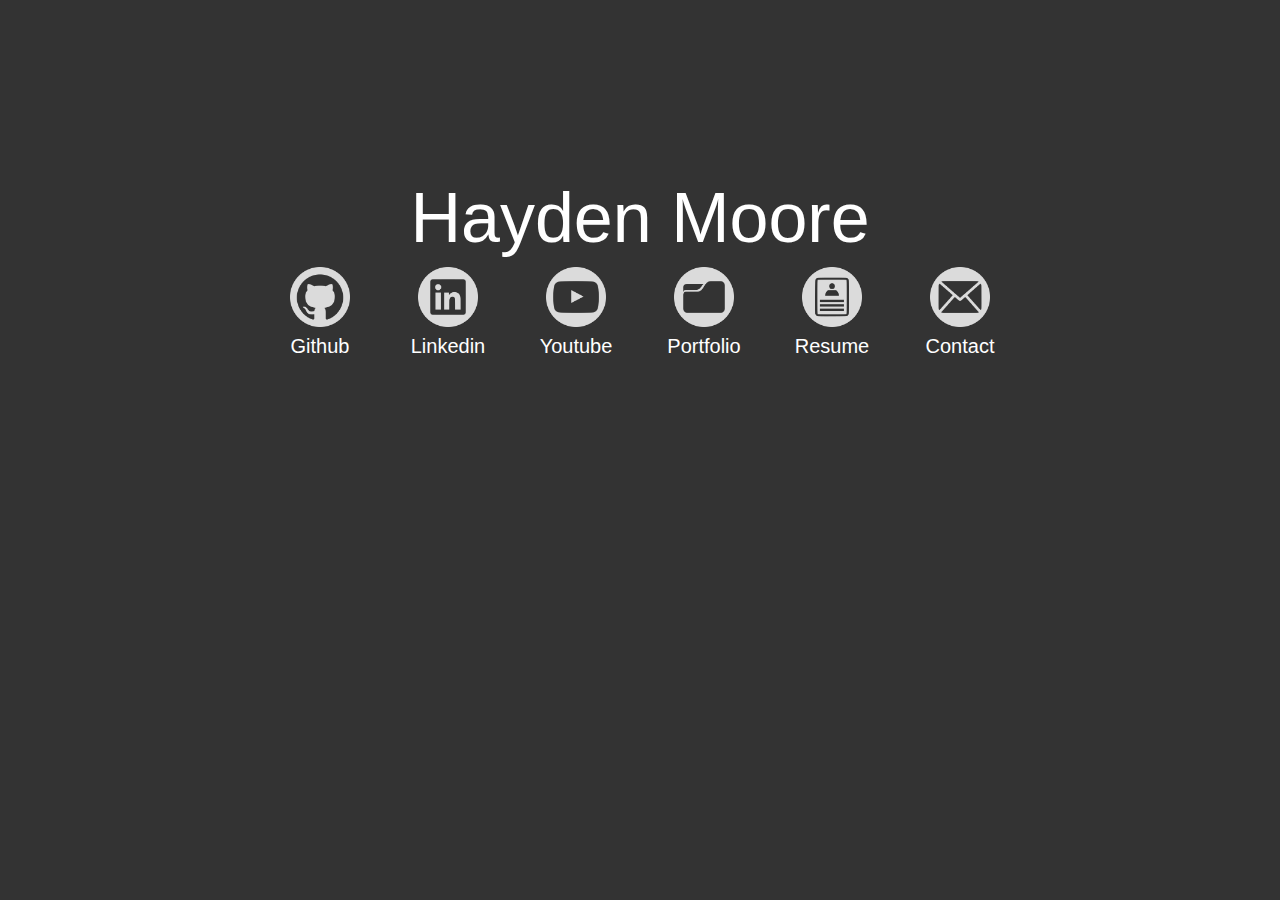
==== tests/index.html @ cfdb29cc "testing layouts in seperate folder" ====
<!doctype html>

<html lang="en">
<head>
	<meta charset="utf-8">
	<meta name="viewport" content="width=device-width, initial-scale=1">

	<title>Hayden Moore</title>
	<meta name="description" content="Hayden Moore personal website">
	<meta name="author" content="Hayden Moore">
	
	<!-- Latest compiled and minified CSS -->
	<link rel="stylesheet" href="https://maxcdn.bootstrapcdn.com/bootstrap/3.4.0/css/bootstrap.min.css">
	<!-- jQuery library -->
	<script src="https://ajax.googleapis.com/ajax/libs/jquery/3.4.1/jquery.min.js"></script>
	<!-- Latest compiled JavaScript -->
	<script src="https://maxcdn.bootstrapcdn.com/bootstrap/3.4.0/js/bootstrap.min.js"></script>

	<link rel="stylesheet" href="style.css">

</head>

<body>
	<div class="container-fluid" id="background">
		<div class="title">
			<h1 id="hhh">Hayden Moore</h1>
			<div class="row">
				<div class="col-xs-2">
					<a href="https://github.com/Maclsk" class="link-github">
						<img src="img/github.png" alt="github logo" class="link-icon">
						<p class="link-label">Github</p>
					</a>
				</div>
				<div class="col-xs-2">
					<a href="https://www.linkedin.com/in/hayden-moore-02a6ba140/" class="link-linkedin">
						<img src="img/linkedin.png" alt="linkedin logo" class="link-icon">
						<p class="link-label">Linkedin</p>
					</a>
				</div>
				<div class="col-xs-2">
					<a href="https://www.youtube.com/channel/UCE41jpV5sBO96TDqMbzfeRw/videos" class="link-youtube">
						<img src="img/youtube.png" alt="youtube logo" class="link-icon">
						<p class="link-label">Youtube</p>
					</a>
				</div>
				<div class="col-xs-2">
					<a href="#" class="link-portfolio">
						<img src="img/projects.png" alt="portfolio icon" class="link-icon">
						<p class="link-label">Portfolio</p>
					</a>
				</div>
				<div class="col-xs-2">
					<a href="#" class="link-resume">
						<img src="img/resume.png" alt="resume icon" class="link-icon">
						<p class="link-label">Resume</p>
					</a>
				</div>
				<div class="col-xs-2">
					<a href="#" class="link-contact">
						<img src="img/email.png" alt="email icon" class="link-icon">
						<p class="link-label">Contact</p>
					</a>
				</div>
			</div>
		</div>
	</div>
	
	<script src="script.js"></script>
</body>
</html>
---- tests/style.css ----
#background{
	height:100vh;
	background: #333333;
}

.title{
	margin-top:20vh !important;
	margin: 0 auto;
	width:100%;
	
}
h1{
	text-align:center !important;
	font-size:5rem;
	color:white;
}

.link-icon{
	width:40px;
	display:block;
	margin:0 auto;
}
.link-label{
	margin-top:5px;
	text-align: center;
	color:white;
}

.row{
	padding:0;
	margin:0;
}

/* Extra small devices (phones, less than 768px) */
/* No media query since this is the default in Bootstrap */

/* Small devices (tablets, 768px and up) */
@media only screen and (min-width: 768px) {
	.title {
		width:768px;
	}
	.link-icon{
		width:60px;
	}
	.link-label{
		font-size:2rem;
	}
	h1{
		font-size:7rem;
	}
  
}

/* Medium devices (desktops, 992px and up) */
@media only screen and (min-width: 992px) {

}

/* Large devices (large desktops, 1200px and up) */
@media only screen and (min-width: 1200px) {

}
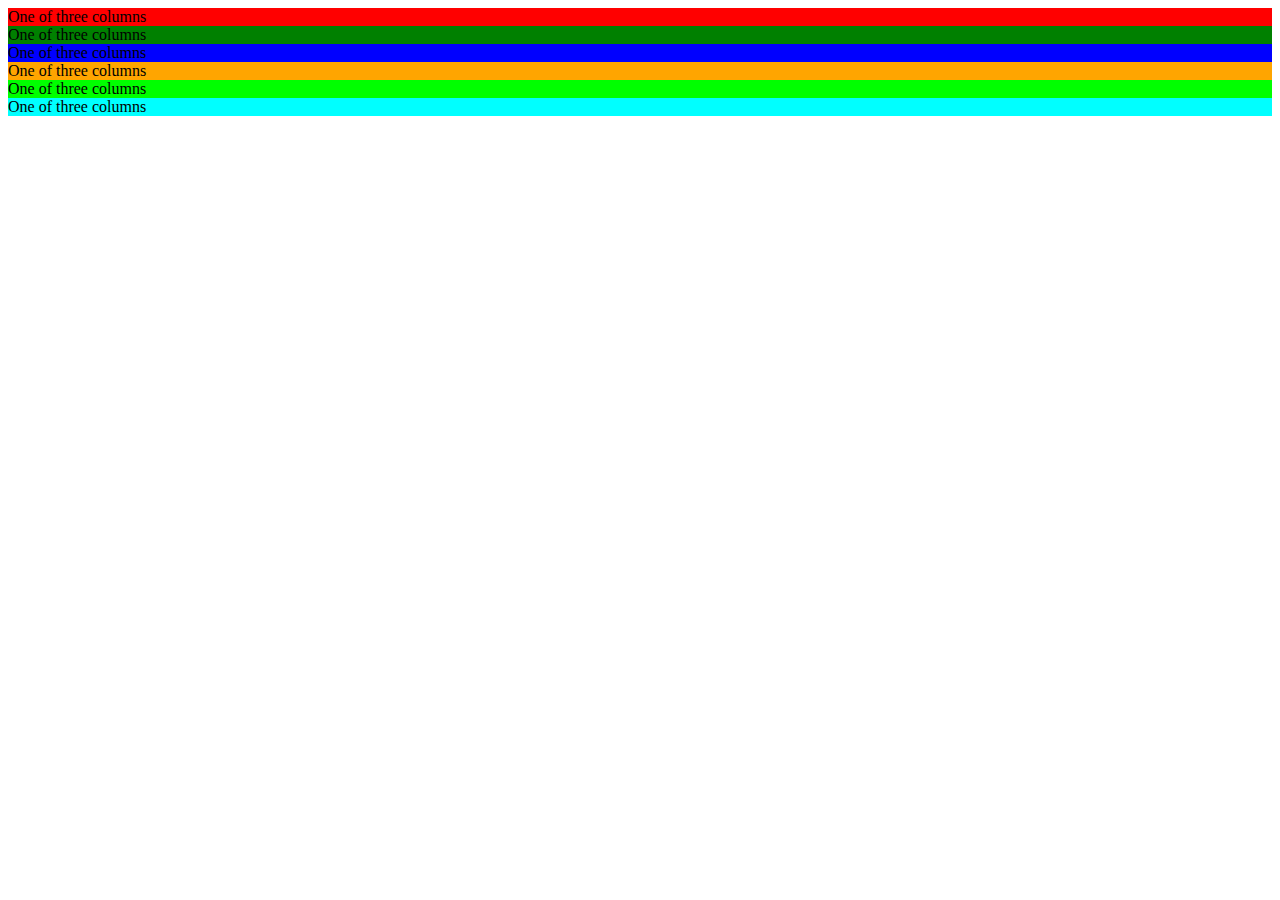
==== commit b3d083fc: "2 layer 6 div layout test working" ====
--- a/tests/index.html
+++ b/tests/index.html
@@ -1,70 +1,49 @@
 <!doctype html>
 
 <html lang="en">
-<head>
-	<meta charset="utf-8">
-	<meta name="viewport" content="width=device-width, initial-scale=1">
+	<head>
+		<meta charset="utf-8">
+		<meta name="viewport" content="width=device-width, initial-scale=1">
 
-	<title>Hayden Moore</title>
-	<meta name="description" content="Hayden Moore personal website">
-	<meta name="author" content="Hayden Moore">
-	
-	<!-- Latest compiled and minified CSS -->
-	<link rel="stylesheet" href="https://maxcdn.bootstrapcdn.com/bootstrap/3.4.0/css/bootstrap.min.css">
-	<!-- jQuery library -->
-	<script src="https://ajax.googleapis.com/ajax/libs/jquery/3.4.1/jquery.min.js"></script>
-	<!-- Latest compiled JavaScript -->
-	<script src="https://maxcdn.bootstrapcdn.com/bootstrap/3.4.0/js/bootstrap.min.js"></script>
+		<title>Hayden Moore</title>
+		<meta name="description" content="Hayden Moore personal website">
+		<meta name="author" content="Hayden Moore">
+		
+		<!-- Bootstrap CSS -->
+		<link rel="stylesheet" href="https://stackpath.bootstrapcdn.com/bootstrap/4.1.3/css/bootstrap.min.css" integrity="sha384-MCw98/SFnGE8fJT3GXwEOngsV7Zt27NXFoaoApmYm81iuXoPkFOJwJ8ERdknLPMO" crossorigin="anonymous">
 
-	<link rel="stylesheet" href="style.css">
+		<!-- Style CSS -->
+		<link rel="stylesheet" href="style.css">
 
-</head>
+	</head>
+	<body>
+		<div class="container-fluid">
+		  <div class="row" style="background-color:purple">
+			<div class="col-sm-4 col-md-2" style="background-color:red">
+			  One of three columns
+			</div>
+			<div class="col-sm-4 col-md-2" style="background-color:green">
+			  One of three columns
+			</div>
+			<div class="col-sm-4 col-md-2" style="background-color:blue">
+			  One of three columns
+			</div>
+			<div class="col-sm-4 col-md-2" style="background-color:orange">
+			  One of three columns
+			</div>
+			<div class="col-sm-4 col-md-2" style="background-color:lime">
+			  One of three columns
+			</div>
+			<div class="col-sm-4 col-md-2" style="background-color:cyan">
+			  One of three columns
+			</div>
+		  </div>
+		</div>
 
-<body>
-	<div class="container-fluid" id="background">
-		<div class="title">
-			<h1 id="hhh">Hayden Moore</h1>
-			<div class="row">
-				<div class="col-xs-2">
-					<a href="https://github.com/Maclsk" class="link-github">
-						<img src="img/github.png" alt="github logo" class="link-icon">
-						<p class="link-label">Github</p>
-					</a>
-				</div>
-				<div class="col-xs-2">
-					<a href="https://www.linkedin.com/in/hayden-moore-02a6ba140/" class="link-linkedin">
-						<img src="img/linkedin.png" alt="linkedin logo" class="link-icon">
-						<p class="link-label">Linkedin</p>
-					</a>
-				</div>
-				<div class="col-xs-2">
-					<a href="https://www.youtube.com/channel/UCE41jpV5sBO96TDqMbzfeRw/videos" class="link-youtube">
-						<img src="img/youtube.png" alt="youtube logo" class="link-icon">
-						<p class="link-label">Youtube</p>
-					</a>
-				</div>
-				<div class="col-xs-2">
-					<a href="#" class="link-portfolio">
-						<img src="img/projects.png" alt="portfolio icon" class="link-icon">
-						<p class="link-label">Portfolio</p>
-					</a>
-				</div>
-				<div class="col-xs-2">
-					<a href="#" class="link-resume">
-						<img src="img/resume.png" alt="resume icon" class="link-icon">
-						<p class="link-label">Resume</p>
-					</a>
-				</div>
-				<div class="col-xs-2">
-					<a href="#" class="link-contact">
-						<img src="img/email.png" alt="email icon" class="link-icon">
-						<p class="link-label">Contact</p>
-					</a>
-				</div>
-			</div>
-		</div>
-	</div>
-	
-	<script src="script.js"></script>
-</body>
+		<!-- Optional JavaScript -->
+		<!-- jQuery first, then Popper.js, then Bootstrap JS -->
+		<script src="https://code.jquery.com/jquery-3.3.1.slim.min.js" integrity="sha384-q8i/X+965DzO0rT7abK41JStQIAqVgRVzpbzo5smXKp4YfRvH+8abtTE1Pi6jizo" crossorigin="anonymous"></script>
+		<script src="https://cdnjs.cloudflare.com/ajax/libs/popper.js/1.14.3/umd/popper.min.js" integrity="sha384-ZMP7rVo3mIykV+2+9J3UJ46jBk0WLaUAdn689aCwoqbBJiSnjAK/l8WvCWPIPm49" crossorigin="anonymous"></script>
+		<script src="https://stackpath.bootstrapcdn.com/bootstrap/4.1.3/js/bootstrap.min.js" integrity="sha384-ChfqqxuZUCnJSK3+MXmPNIyE6ZbWh2IMqE241rYiqJxyMiZ6OW/JmZQ5stwEULTy" crossorigin="anonymous"></script>
+	</body>
 </html>--- a/tests/style.css
+++ b/tests/style.css
@@ -1,62 +1,17 @@
-#background{
-	height:100vh;
-	background: #333333;
-}
 
-.title{
-	margin-top:20vh !important;
-	margin: 0 auto;
-	width:100%;
-	
-}
-h1{
-	text-align:center !important;
-	font-size:5rem;
-	color:white;
-}
+/*
+// Extra small devices (portrait phones, less than 576px)
+// No media query for `xs` since this is the default in Bootstrap
 
-.link-icon{
-	width:40px;
-	display:block;
-	margin:0 auto;
-}
-.link-label{
-	margin-top:5px;
-	text-align: center;
-	color:white;
-}
+// Small devices (landscape phones, 576px and up)
+@media (min-width: 576px) { ... }
 
-.row{
-	padding:0;
-	margin:0;
-}
+// Medium devices (tablets, 768px and up)
+@media (min-width: 768px) { ... }
 
-/* Extra small devices (phones, less than 768px) */
-/* No media query since this is the default in Bootstrap */
+// Large devices (desktops, 992px and up)
+@media (min-width: 992px) { ... }
 
-/* Small devices (tablets, 768px and up) */
-@media only screen and (min-width: 768px) {
-	.title {
-		width:768px;
-	}
-	.link-icon{
-		width:60px;
-	}
-	.link-label{
-		font-size:2rem;
-	}
-	h1{
-		font-size:7rem;
-	}
-  
-}
-
-/* Medium devices (desktops, 992px and up) */
-@media only screen and (min-width: 992px) {
-
-}
-
-/* Large devices (large desktops, 1200px and up) */
-@media only screen and (min-width: 1200px) {
-
-}+// Extra large devices (large desktops, 1200px and up)
+@media (min-width: 1200px) { ... }
+*/